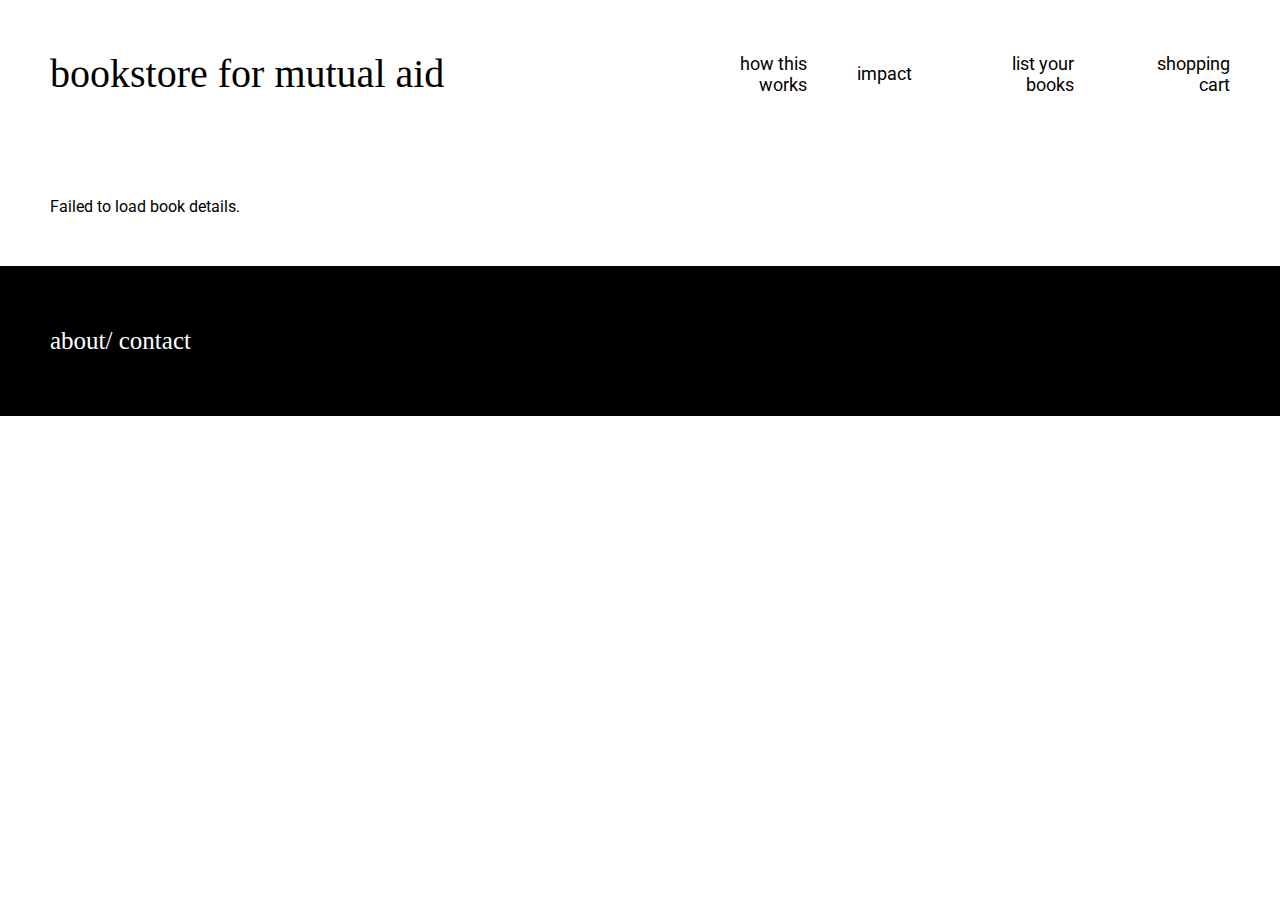
==== book-details.html @ 789fe059 "Create dynamic book details page" ====
<!DOCTYPE html>
<html lang="en">
<head>
    <meta charset="UTF-8">
    <meta name="viewport" content="width=device-width, initial-scale=1.0">
    <title>Bookstore for Mutual Aid</title>
    <link rel="stylesheet" href="styles.css">
    <!-- Favicon
    <link rel="apple-touch-icon" sizes="180x180" href="/favicon/apple-touch-icon.png">
    <link rel="icon" type="image/png" sizes="32x32" href="/favicon/favicon-32x32.png">
    <link rel="icon" type="image/png" sizes="16x16" href="/favicon/favicon-16x16.png">
    <link rel="manifest" href="/favicon/site.webmanifest">
    -->
    <!-- Font -->
    <link rel="preconnect" href="https://fonts.googleapis.com">
    <link rel="preconnect" href="https://fonts.gstatic.com" crossorigin>
    <link href="https://fonts.googleapis.com/css2?family=Lora:ital,wght@0,400..700;1,400..700&family=Permanent+Marker&family=Roboto:ital,wght@0,100;0,300;0,400;0,500;0,700;0,900;1,100;1,300;1,400;1,500;1,700;1,900&display=swap" rel="stylesheet">
</head>

<body>

    <header id="header-box">
        <a class="header" id="home-button" href="index.html">bookstore for mutual aid</a>
        <section class="header-link-box">
            <a class="header" id="header-link" href="howthisworks.html">how this works</a>
            <a class="header" id="header-link" href="impact.html">impact</a>
            <a class="header" id="header-link" href="waitlist.html">list your books</a>
            <a class="header" id="header-link" href="cart.html">shopping cart</a>
        </section>
    </header>

    <main>

            <div id="book-details" class="content">
                
                        <div class="details-image-box">
                            <img src="book.jpg" alt="Large Book Cover" id="book-cover-large" class="book-cover-large">
                            <img src="book.jpg" alt="Small Book Cover" id="book-cover-small" class="book-cover-small">
                        </div>
                        
                        <div class="details-text-box">
                            <p id="book-author" class="book-author">Author: Placeholder</p>
                            <h2 id="book-title" class="book-title">Book Title</h2>
                            <p id="suggested-contribution" class="suggested-contribution">$0.00</p>
                        </div>

            </div>
            
            <!-- <button onclick="addToCart()">Add to Cart</button> -->
        </div>
    </main>

    <footer>
        <section class="footer">
            <section class="footer-link-box">
                <a class="footer-link" href="contact.html">about/ contact</a>
            </section>
        </section>
    </footer>

    <script src="book-details.js"></script>
</body>

</html>
---- styles.css ----
* {
    font-family: 'Roboto', sans-serif;
    margin: 0;
}

a {
    text-decoration: none;
}

p {
    color: black;
}

.content {
    padding: 50px;
}

/* header */

.header {
    color: rgb(0, 0, 0);
    text-decoration: none;
}

#header-box {
    padding: 50px 50px 50px 50px;
    display: flex;
}

#home-button {
    font-size: 40px;
    flex: 1;
    font-family: 'Permanent Marker', serif;
}

.header-link-box {
    flex: 1;
    display: flex;
    justify-content: flex-end;
    align-items: center;
}

#header-link {
    font-size: 18px;
    font-family: 'Roboto', sans-serif;
    flex: 1;
    margin-left: 50px;
    flex: 0 1 auto;
    text-align: right;
}

/* footer */

.footer {
    background-color: rgb(0, 0, 0);
    height: 150px;
    display: flex;
    align-items: center;        /* Center vertically */
}

.footer-link-box {
    padding: 50px 50px 50px 50px;
}

.footer-link {
  font-family: 'Permanent Marker', serif;
  font-size: 25px;
  color: rgb(255, 255, 255);
  text-decoration: none;
}


/* carousel */

.carousel {
    position: relative;
    max-width: auto;
    width: 100%;
}
  
.carousel-images {
    display: flex;
}
  
.carousel-images a {
    width: 100%;           /* Anchor tags take up full width */
    display: none;         /* Hide all slides initially */
}
  
.carousel-images a.active {
    display: block;        /* Show only the active slide */
}
  
.slide {
    width: 100%;           /* Image fills the width of the anchor */
    height: 400px;         
}
  
.carousel-dots {
    position: absolute;
    bottom: 20px;  /* Adjust distance from the bottom */
    left: 50%;
    transform: translateX(-50%);
    display: flex;
    gap: 10px;      /* Space between dots */
    justify-content: center;
}
  
.dot {
    height: 12px;
    width: 12px;
    background-color: #bbb;
    border-radius: 50%;
    cursor: pointer;
    transition: background-color 0.3s;
}
  
.dot.active {
    background-color: #565656;
}

/* storefront */

#storefront {
    padding: 50px;
    display: flex;
}

h1 {
    font-size: 25px;
    font-weight: normal;
    flex: 1;
    font-family: 'Roboto', sans-serif;
    padding-bottom: 30px;
}

h2 {
    padding-bottom: 3px;
    color: black;
}

h3 {
    font-size: 14px;
    font-weight: normal; 
    color: gray;
    text-align: left;
    padding-bottom: 3px;
}

.book-container {
    display: grid;
    grid-template-columns: repeat(5, 1fr); /* 5 columns of equal width */
    gap: 40px; /* Space between grid items */
    padding: 0px 40px 0px 40px;
}

.book {
    display: flex; 
    flex-direction: column; /* Arrange children vertically (stacked) */
    align-items: center; /* Horizontally center the book cover and text box */
}

.book-box {
    text-align: left;
}

.book-image-box {
    display: flex;
    background-color: #f8f8f8;
    width: 160px;
    height: 160px;
    padding: 20px;
    margin-bottom: 15px;
    justify-content: center;
    vertical-align: middle;
};

.book-author {
    color: gray;
    text-align: left;
}

.book-title {
    font-size: 18px;
    text-align: left;
}

.suggested-contribution {
    text-align: left;
}

/* make storefront collapsible */

#book-section {
    max-height: 790px; /* Set the height to show only a limited number of books */
    overflow: hidden; /* Hide the rest of the content */
    transition: max-height 0.3s ease; /* Smooth expansion/collapse */
}

#book-section.expanded {
    max-height: none; /* Remove height restriction when expanded */
}

#toggle-button {
    padding: 0px 20px;
    background-color: #d7d7d7;
    color: rgb(60, 60, 60);
    border: none;
    cursor: pointer;
    font-size: 16px;
    justify-content: center;
    width: 78px;
    flex-shrink: 0;
}

#toggle-button:hover {
    background-color:#565656;
    color: white;
    flex-shrink: 0;
}

/* back to top button */

#back-to-top {
  position: fixed;
  bottom: 20px;
  right: 20px;
  padding: 10px 15px;
  font-size: 18px;
  background-color: #c09e74;
  color: white;
  border: none;
  border-radius: 50%;
  box-shadow: 0 2px 5px rgba(0, 0, 0, 0.2);
  cursor: pointer;
  display: none; /* Initially hidden */
  z-index: 1000; /* Ensure it stays above other elements */
}

#back-to-top:hover {
  background-color: #967c5d;
}

/* coming soon */

.coming-soon {
    padding: 0px 50px 0px 50px;
    height: 530px;
}


/* listing */
.list-books {
    padding: 0px 50px 0px 50px;
    min-height: 530px;
}

.listing-box {
    min-height: 500px;
}

.fetch-box {
    padding-bottom: 50px;
}

#book-editor {
    border: 1px solid #d7d7d7;
    padding: 20px;
    display: flex;
    flex-wrap: wrap; /* Allow items to wrap to the next row */
    margin-bottom: 50px;
}

#editor-title {
    flex: 1 1 100%;
}

.details-container {
    flex: 1 1 100%;
    display: flex;
}

.text-box {
    margin: 20px;
    padding: 10px 10px 10px 20px;
    max-height: 450px;
    display: flex;
    flex-direction: column;
    align-items: flex-end; 
    gap: 0.675em;     /*lines the bottom of the suggested contribution field perfectly with the bottom of the large cover image */
    flex: 1 1 40%;              
}

.image-box {
    display: flex;
    justify-content: left;
    flex: 1 1 60%;
}

#book-cover-small {
    max-height: 150px;
    margin: 20px 0px 20px 0px;
    padding: 10px;
}

#book-cover-large {
    max-height: 400px;
    margin: 20px 0px 20px 0px;
    padding: 10px;
}

.listing-button {
    margin-left: 10px;
    padding: 1px 15px;
    background-color: #d7d7d7;
    color: rgb(60, 60, 60);
    border: 1px solid #d7d7d7;
    cursor: pointer;
    font-size: 16px;
    justify-content: center;
}

#save-button {
    font-size: 20px;
}

#isbn-input {
    padding: 1px 5px 1px 5px;
    width: 250px;
    background-color: #ffffff;
    color: rgb(60, 60, 60);
    border: 1px solid #d7d7d7;
    font-size: 16px;
    justify-content: left;
}

#isbn-input:focus {
    border-color: rgb(60, 60, 60);
    outline: none;
}

.listing-label {
    vertical-align: top;
    display: inline-block;
}

.listing-input {
    padding: 1px 5px 1px 5px;
    width: 400px;
    background-color: #ffffff;
    color: rgb(60, 60, 60);
    border: 1px solid #d7d7d7;
    font-size: 16px;
    justify-content: right;
    display: inline-block;
}

.listing-input:focus {
    border-color: rgb(60, 60, 60);
    outline: none;
}

#suggested-contribution {
    width: 220px;
}

#book-condition {
    width: 220px;
}

/* book details */
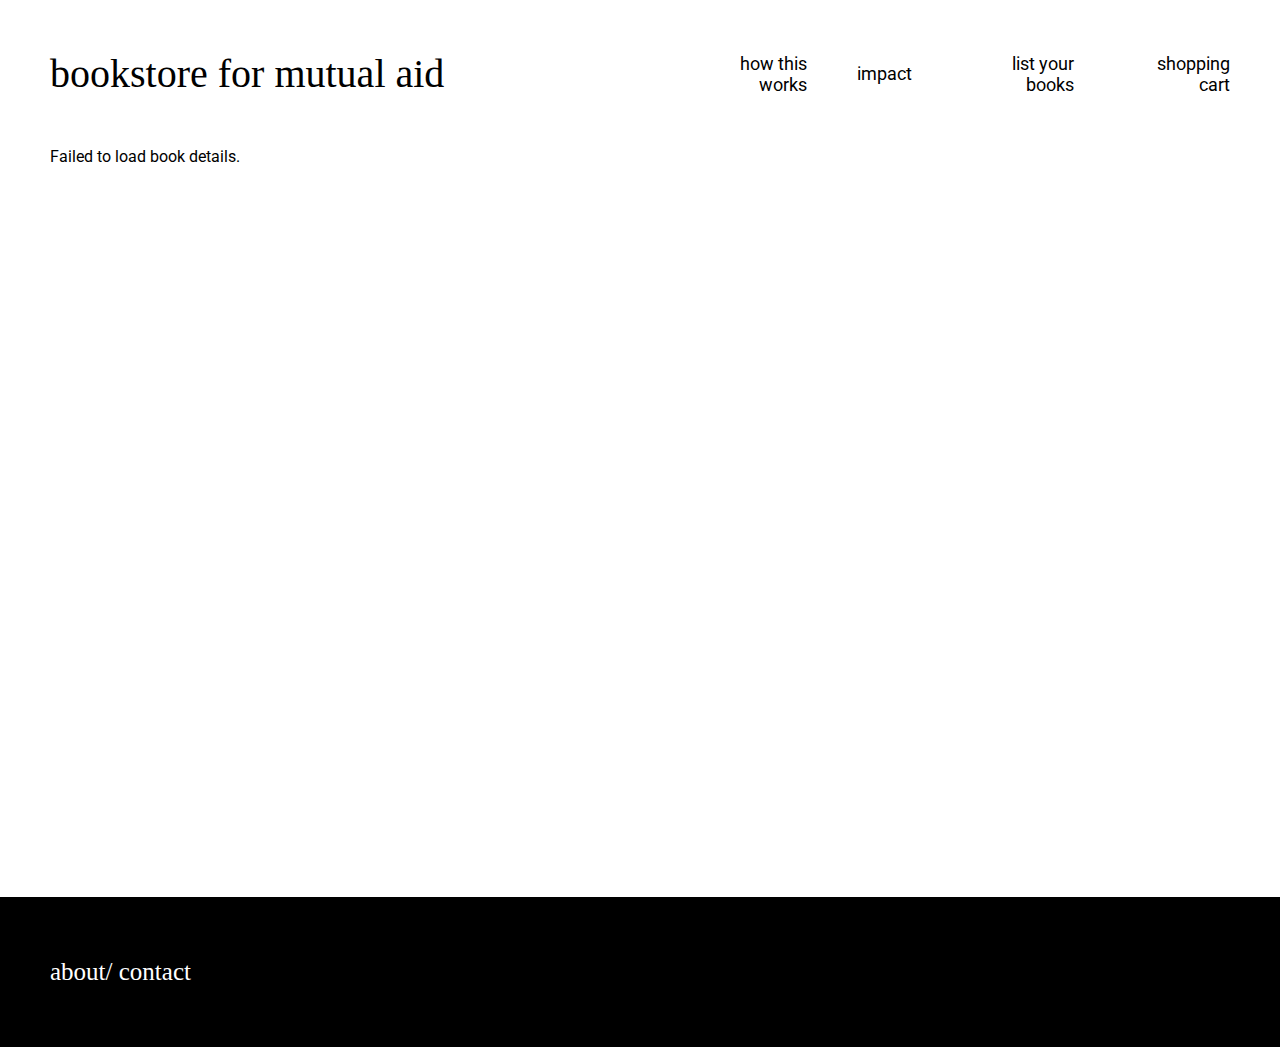
==== commit 6290e823: "Add styling and details for each book page" ====
--- a/book-details.html
+++ b/book-details.html
@@ -31,17 +31,39 @@
 
     <main>
 
-            <div id="book-details" class="content">
+            <div id="book-details-box" class="book-details-box">
                 
-                        <div class="details-image-box">
-                            <img src="book.jpg" alt="Large Book Cover" id="book-cover-large" class="book-cover-large">
-                            <img src="book.jpg" alt="Small Book Cover" id="book-cover-small" class="book-cover-small">
+                        <div id="details-image-box" class="details-image-box">
+
+                            <!--
+                            <div class="image-box-large">
+                                <img src="book.jpg" alt="Large Book Cover" id="details-cover-large" class="details-cover-large">
+                            </div>
+                            <div class="image-box-small">
+                                <img src="book.jpg" alt="Small Book Cover" id="details-cover-small" class="details-cover-small">
+                            </div>
+                            -->
+
                         </div>
                         
                         <div class="details-text-box">
-                            <p id="book-author" class="book-author">Author: Placeholder</p>
-                            <h2 id="book-title" class="book-title">Book Title</h2>
-                            <p id="suggested-contribution" class="suggested-contribution">$0.00</p>
+                            <p id="details-title" class="details-title">Book Title</p>
+                            <p id="details-author-label" class="details-label">by </p><p id="details-author" class="inline">Author</p>
+                            <br>
+                            <br>
+                            <p id="details-condition-label" class="details-label">Condition: </p><p id="details-condition" class="inline"></p>
+                            <br>
+                            <br>
+                            <p id="details-contribution-label" class="details-label">Suggested contribution:</p>
+                            <p id="details-contribution" class="details-contribution">$0.00</p>
+                            <br>
+                            <p id="details-isbn-label" class="details-label">ISBN: </p><p id="details-isbn" class="inline"></p>
+                            <br>
+                            <p id="details-genre-label" class="details-label">Genre: </p><p id="details-genre" class="inline"></p>
+                            <br>
+                            <br>
+                            <p id="details-summary-label" class="details-summary-label">Summary: </p>
+                            <p id="details-summary" class="details-summary">Lorem ipsum</p>
                         </div>
 
             </div>
--- a/styles.css
+++ b/styles.css
@@ -119,7 +119,7 @@
     background-color: #565656;
 }
 
-/* storefront */
+/* storefront index.html */
 
 #storefront {
     padding: 50px;
@@ -192,7 +192,7 @@
 /* make storefront collapsible */
 
 #book-section {
-    max-height: 790px; /* Set the height to show only a limited number of books */
+    max-height: 800px; /* Set the height to show only a limited number of books */
     overflow: hidden; /* Hide the rest of the content */
     transition: max-height 0.3s ease; /* Smooth expansion/collapse */
 }
@@ -368,5 +368,80 @@
     width: 220px;
 }
 
-/* book details */
-
+/* book-details.html */
+
+.book-details-box {
+    height: 650px;
+    padding: 0px 50px 100px 50px;
+    display: flex;
+}
+
+.details-image-box {
+    display: flex;
+    flex-direction: column;
+    flex: 1 1 40%;
+}
+
+.image-box-large {
+    display: flex;
+    background-color: #f8f8f8;
+    padding: 30px;
+    margin-bottom: 20px;
+    justify-content: center;
+    vertical-align: middle;
+    flex: 1 1 100%;
+    align-items: center;
+}
+
+.image-box-small {
+    display: flex;
+    background-color: #f8f8f8;
+    max-width: 30%;
+    padding: 15px;
+    justify-content: center;
+    vertical-align: middle;
+    align-items: center;
+}
+
+.details-cover-large {
+    max-height: 400px;
+    height: 100%;
+}
+
+.details-cover-small {
+    max-height: 150px;
+}
+
+.details-text-box {
+    margin-left: 30px;
+    padding-right: 50px;
+    flex: 1 1 60%;
+
+}
+
+.details-title {
+    font-size: 32px;
+    font-weight: bold;
+    padding-bottom: 10px;
+}
+
+.details-label {
+    font-size: 16px;
+    color: gray;
+    display: inline;
+}
+
+.inline {
+    display: inline;
+}
+
+.details-contribution {
+    padding-top: 5px;
+    font-size: 27px;
+}
+
+.details-summary-label {
+    font-size: 18px;
+    font-weight: bold;
+    padding-bottom: 5px;
+}